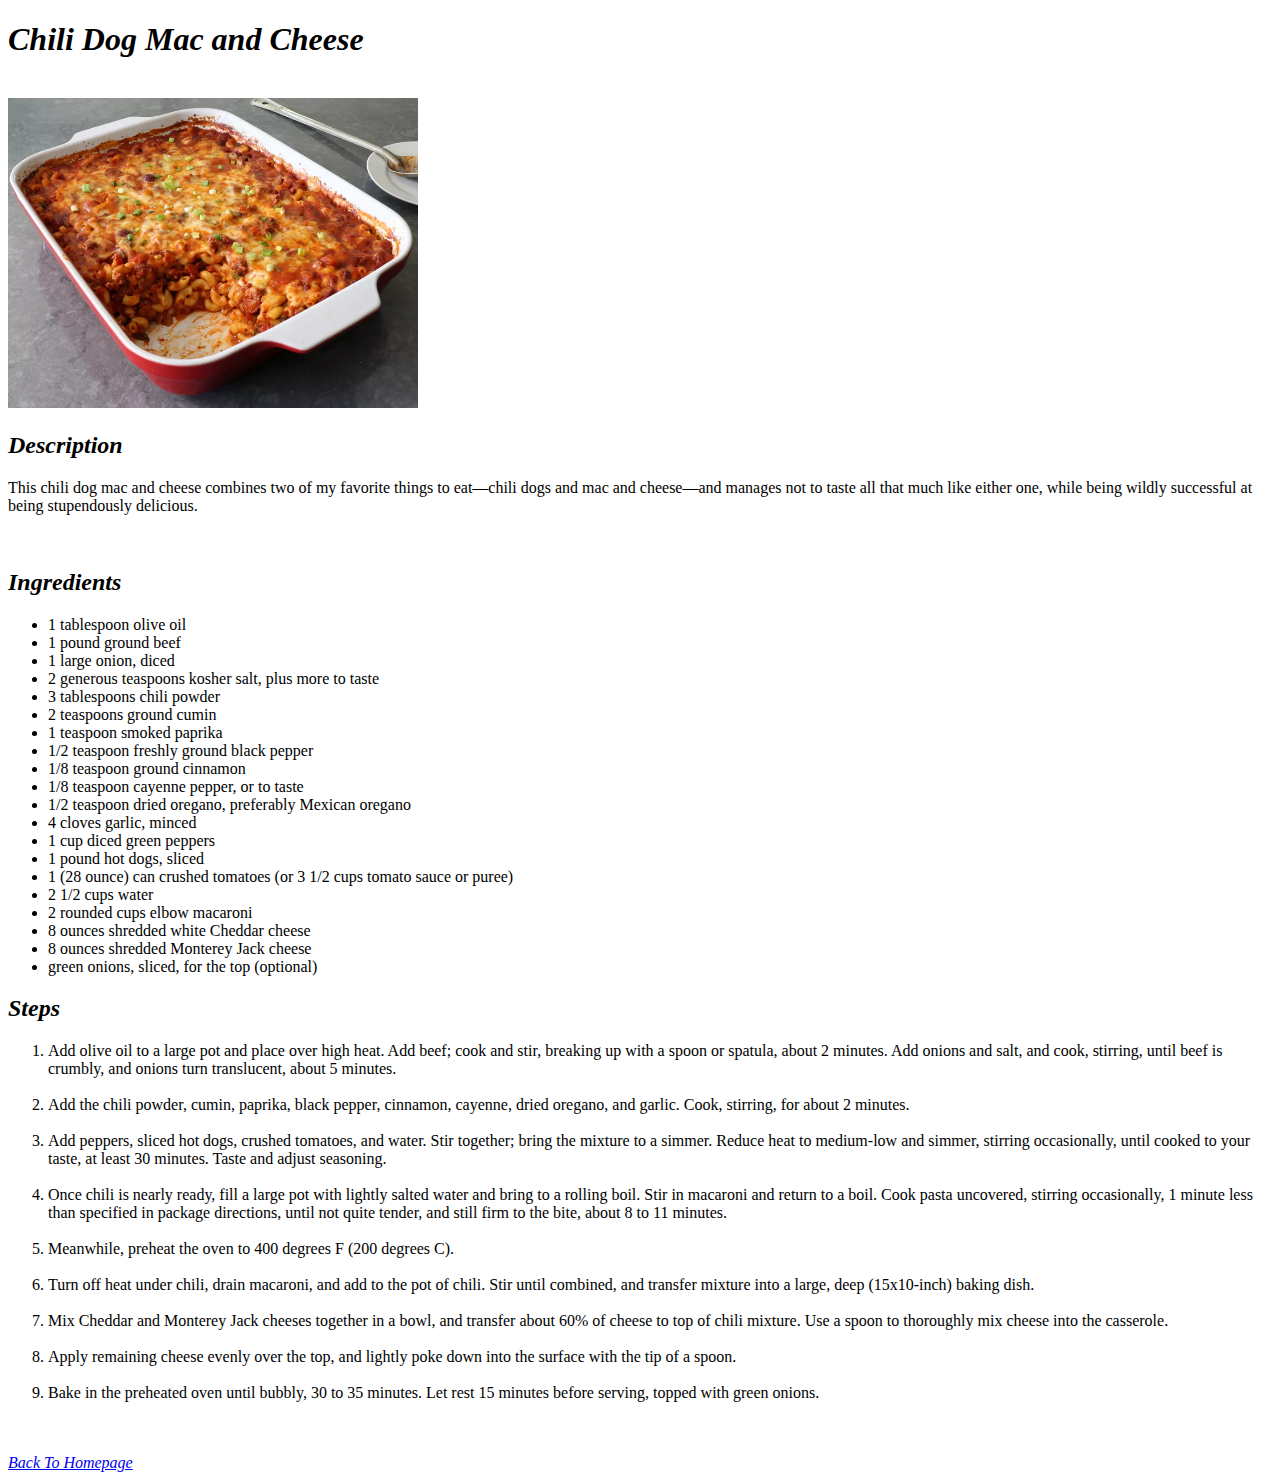
==== recipes/chili_dog_mac_and_cheese.html @ 986408f9 "Add odin project recipes directory" ====
<!DOCTYPE html>
<html lang="en">
<head>
    <meta charset="UTF-8">
    <meta name="viewport" content="width=device-width, initial-scale=1.0">
    <title>Chili Dog Mac and Cheese</title>
</head>
<body>
    <!--  -->
    <h1><em>Chili Dog Mac and Cheese</em></h1><br>
    <!--  -->
    <img src="../images/Chili-Dog-Mac-and-Cheese.webp" alt="An image of the finished chili dog mac and cheese dish" height="310px" width="410px">
    <h2><em>Description</em></h2>
    <!--  -->
    <p>
        This chili dog mac and cheese combines two of my favorite things to eat—chili dogs and mac and cheese—and manages not to
        taste all that much like either one, while being wildly successful at being stupendously delicious.
    </p><br>
    <!--  -->
    <h2><em>Ingredients</em></h2>
    <!--  -->
    <ul>
        <li>1 tablespoon olive oil</li>
        <li>1 pound ground beef</li>
        <li>1 large onion, diced</li>
        <li>2 generous teaspoons kosher salt, plus more to taste</li>
        <li>3 tablespoons chili powder</li>
        <li>2 teaspoons ground cumin</li>
        <li>1 teaspoon smoked paprika</li>
        <li>1/2 teaspoon freshly ground black pepper</li>
        <li>1/8 teaspoon ground cinnamon</li>
        <li>1/8 teaspoon cayenne pepper, or to taste</li>
        <li>1/2 teaspoon dried oregano, preferably Mexican oregano</li>
        <li>4 cloves garlic, minced</li>
        <li>1 cup diced green peppers</li>
        <li>1 pound hot dogs, sliced</li>
        <li>1 (28 ounce) can crushed tomatoes (or 3 1/2 cups tomato sauce or puree)</li>
        <li>2 1/2 cups water</li>
        <li>2 rounded cups elbow macaroni</li>
        <li>8 ounces shredded white Cheddar cheese</li>
        <li>8 ounces shredded Monterey Jack cheese</li>
        <li>green onions, sliced, for the top (optional)</li>
    </ul>
    <!--  -->
    <h2><em>Steps</em></h2>
    <!--  -->
    <ol>
        <li>
            Add olive oil to a large pot and place over high heat. Add beef; cook and stir, breaking up with a spoon or spatula, about 2
            minutes. Add onions and salt, and cook, stirring, until beef is crumbly, and onions turn translucent, about 5 minutes.</li><br>
        <li>
            Add the chili powder, cumin, paprika, black pepper, cinnamon, cayenne, dried oregano, and garlic. Cook, stirring, for about 2
            minutes.</li><br>
        <li>
            Add peppers, sliced hot dogs, crushed tomatoes, and water. Stir together; bring the mixture to a simmer. Reduce heat to
            medium-low and simmer, stirring occasionally, until cooked to your taste, at least 30 minutes. Taste and adjust seasoning.</li><br>
        <li>
            Once chili is nearly ready, fill a large pot with lightly salted water and bring to a rolling boil. Stir in macaroni and return to a boil.
            Cook pasta uncovered, stirring occasionally, 1 minute less than specified in package directions, until not quite tender, and still
            firm to the bite, about 8 to 11 minutes.</li><br>
        <li>
            Meanwhile, preheat the oven to 400 degrees F (200 degrees C).</li><br>
        <li>
            Turn off heat under chili, drain macaroni, and add to the pot of chili. Stir until combined, and transfer mixture into a large, deep
            (15x10-inch) baking dish.</li><br>
        <li>
            Mix Cheddar and Monterey Jack cheeses together in a bowl, and transfer about 60% of cheese to top of chili mixture. Use a
            spoon to thoroughly mix cheese into the casserole.</li><br>
        <li>
            Apply remaining cheese evenly over the top, and lightly poke down into the surface with the tip of a spoon.</li><br>
        <li>
            Bake in the preheated oven until bubbly, 30 to 35 minutes. Let rest 15 minutes before serving, topped with green onions.</li><br>
    </ol><br>
    <a href="../index.html"><em>Back To Homepage</em></a>
</body>
</html>
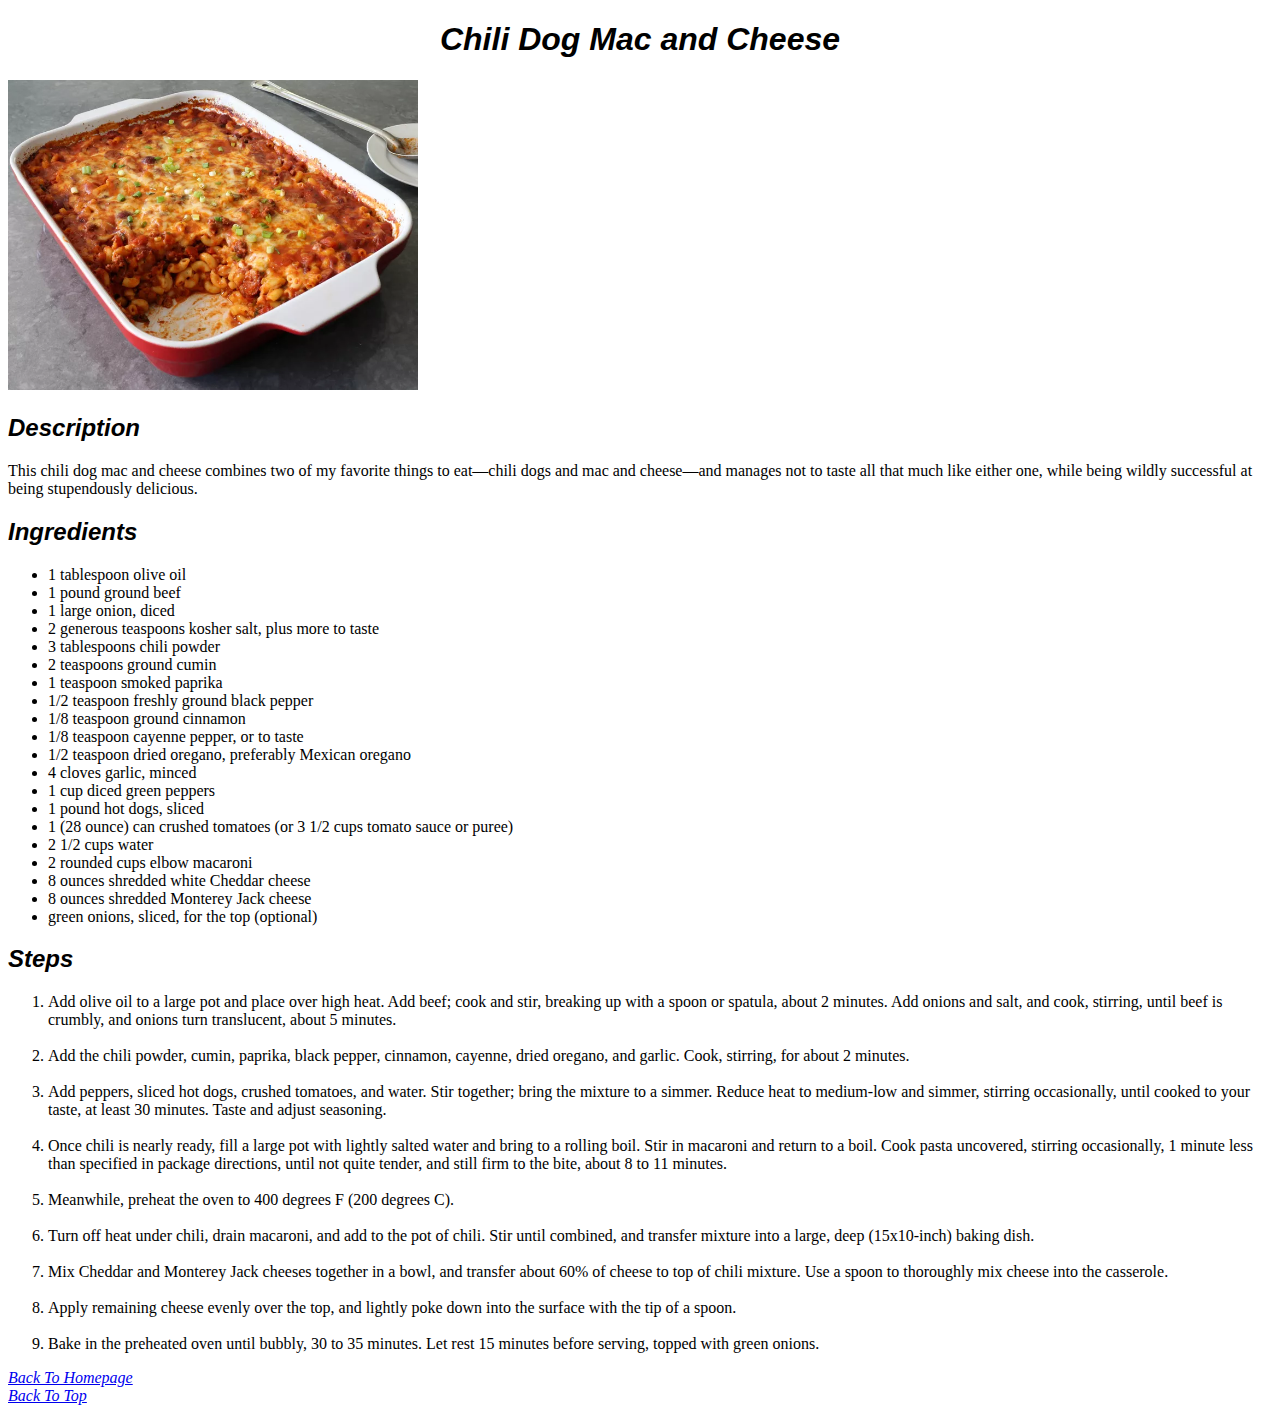
==== commit 41f40120: "Add css to all files" ====
--- a/recipes/chili_dog_mac_and_cheese.html
+++ b/recipes/chili_dog_mac_and_cheese.html
@@ -4,21 +4,24 @@
     <meta charset="UTF-8">
     <meta name="viewport" content="width=device-width, initial-scale=1.0">
     <title>Chili Dog Mac and Cheese</title>
+    <link rel="stylesheet" href="../css/stylesheet.css">
 </head>
+
 <body>
-    <!--  -->
-    <h1><em>Chili Dog Mac and Cheese</em></h1><br>
-    <!--  -->
+
+    <h1 id="top">Chili Dog Mac and Cheese</h1>
+
     <img src="../images/Chili-Dog-Mac-and-Cheese.webp" alt="An image of the finished chili dog mac and cheese dish" height="310px" width="410px">
-    <h2><em>Description</em></h2>
-    <!--  -->
+
+    <h2>Description</h2>
+
     <p>
         This chili dog mac and cheese combines two of my favorite things to eat—chili dogs and mac and cheese—and manages not to
         taste all that much like either one, while being wildly successful at being stupendously delicious.
-    </p><br>
-    <!--  -->
-    <h2><em>Ingredients</em></h2>
-    <!--  -->
+    </p>
+
+    <h2>Ingredients</h2>
+
     <ul>
         <li>1 tablespoon olive oil</li>
         <li>1 pound ground beef</li>
@@ -41,9 +44,9 @@
         <li>8 ounces shredded Monterey Jack cheese</li>
         <li>green onions, sliced, for the top (optional)</li>
     </ul>
-    <!--  -->
-    <h2><em>Steps</em></h2>
-    <!--  -->
+
+    <h2>Steps</h2>
+
     <ol>
         <li>
             Add olive oil to a large pot and place over high heat. Add beef; cook and stir, breaking up with a spoon or spatula, about 2
@@ -69,8 +72,10 @@
         <li>
             Apply remaining cheese evenly over the top, and lightly poke down into the surface with the tip of a spoon.</li><br>
         <li>
-            Bake in the preheated oven until bubbly, 30 to 35 minutes. Let rest 15 minutes before serving, topped with green onions.</li><br>
-    </ol><br>
-    <a href="../index.html"><em>Back To Homepage</em></a>
+            Bake in the preheated oven until bubbly, 30 to 35 minutes. Let rest 15 minutes before serving, topped with green onions.</li>
+    </ol>
+
+    <a href="../index.html">Back To Homepage</a><br>
+    <a href="#top">Back To Top</a>
 </body>
 </html>--- a/css/stylesheet.css
+++ b/css/stylesheet.css
@@ -0,0 +1,18 @@
+h1,h2{
+    font-family: Arial, Helvetica, sans-serif;
+    font-style: italic;
+    text-align: center;
+}
+
+h2{
+    text-align: left;
+}
+
+strong{
+    font-style: italic;
+}
+
+a{
+    font-style: italic;
+}
+
